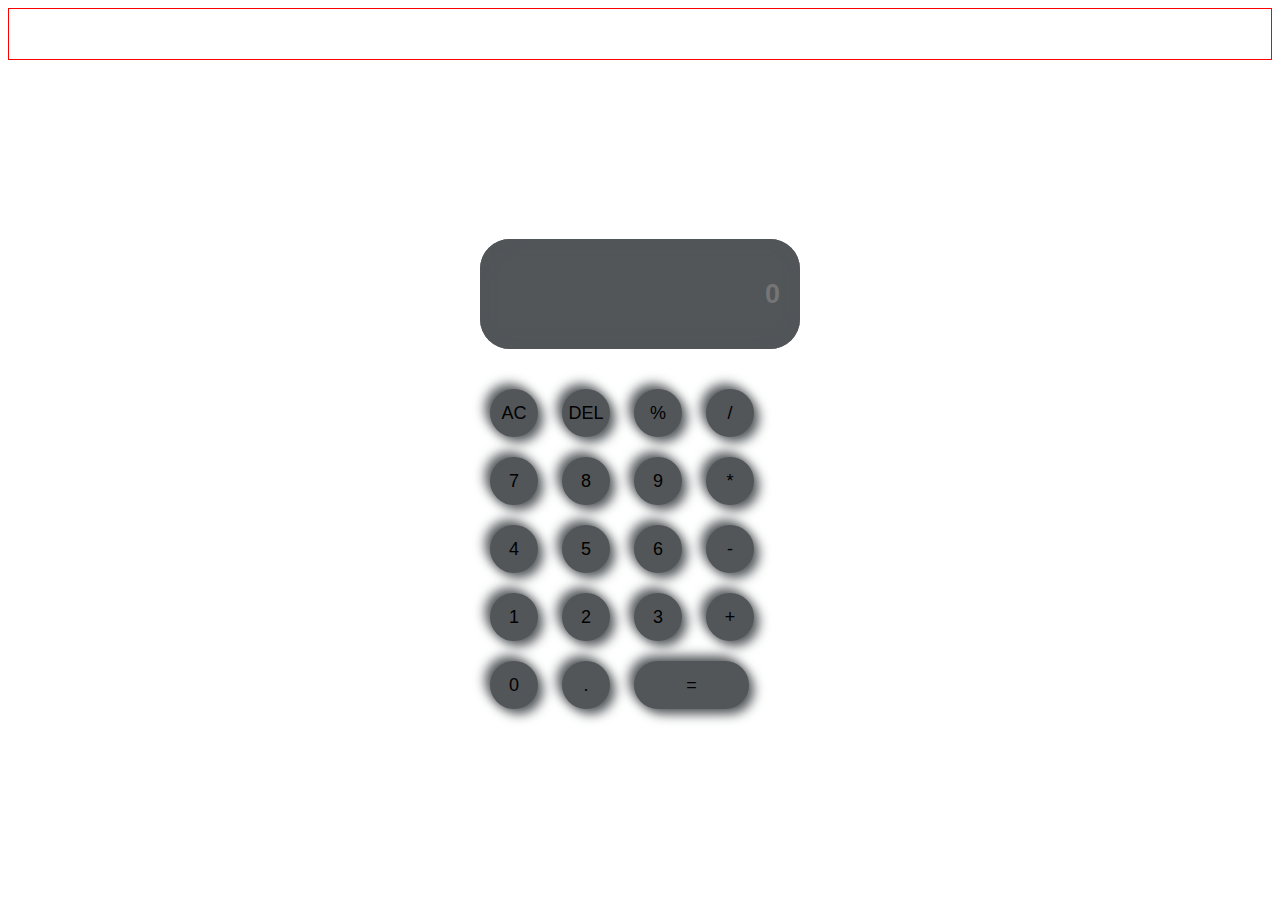
==== calculator.html @ 2e64e1ee "Update and rename calculate.html to calculator.html" ====
<!DOCTYPE html>
<html lang="en">
<head>
    <meta charset="UTF-8">
    <meta http-equiv="X-UA-Compatible" content="IE=edge">
    <meta name="viewport" content="width=device-width, initial-scale=1.0">
    <title>CALCULATOR</title>
    <link rel="stylesheet" href="styles.css">

</head>
<body class="mycursor">
    <div class="container">
        <div class="Calculator">
            <input type="text" placeholder="0" id="output-screen"/>
            <div>
                <button onclick="Clear()" >AC</button>
                <button onclick="del()">DEL</button>
                <button onclick="display('%')">%</button>
                <button onclick="display('/')">/</button>
            </div>
            <div>
                <button onclick="display('7')">7</button>
                <button onclick="display('8')">8</button>
                <button onclick="display('9')">9</button>
                <button onclick="display('*')">*</button>
            </div>
            <div>
                <button onclick="display('4')">4</button>
                <button onclick="display('5')">5</button>
                <button onclick="display('6')">6</button>
                <button onclick="display('-')">-</button>
            </div>
            <div>
                <button onclick="display('1')">1</button>
                <button onclick="display('2')">2</button>
                <button onclick="display('3')">3</button>
                <button onclick="display('+')">+</button>
            </div>
            <div>
                <button onclick="display('0')">0</button>
                <button onclick="display('.')">.</button>
                <button onclick="calculate()" class="equal">=</button>
            </div>
        </div>
    </div>
    <script src="scripts.js"></script>
</body>
</html>
---- styles.css ----
@import url('https://fonts.googleapis.com/css?family=Open+Sans&display=swap');
html[data-theme='dark']
*{
    margin: 0;
    padding: 0;
    box-sizing: border-box;
    background-color:rgb(82,86,89);
    font-family: sans-serif;
    outline: invert;
}
.container{
    height: 100vh;
    display: flex;
    justify-content: center;
    align-items: center; 
}

.calculator{
    background-color: #ecf0f3;
    padding: 15px;
    border-radius: 30px;
    box-shadow:inset 5px 5px 12px #ffffff,
                     5px 5px 12px rgba(0,0,0,.16);
    display: flex;
    grid-template-columns: repeat(4,70px); 
}
input{
     grid-column: span 4;
     height: 70px; 
     width: 280px;
     background-color: rgb(82,86,89);
     box-shadow: inset -5px -5px 12px rgb(82,86,89),
                 inset 5px 5px  12px rgb(82,86,89);
    border: none;
    border-radius: 30px;
    color: rgb(0, 255, 42);
    font-size: 27px;
    font-weight: 700;
    text-align: end;
    margin: auto;
    margin-top: 40px;
    margin-bottom: 30px;
    padding: 20px;

}
button{
    height: 48px;
    width: 48px;
    background-color: rgb(82,86,89);
    box-shadow: -5px -5px 12px rgb(82,86,89),
                5px 5px 12px rgb(82,86,89);
    border-radius: 50%;
    border: none;
    margin: 10px;
    font-size: 18px;
    animation: col 5s infinite;
}
button:hover{
    background-color: rgb(121, 24, 24);
    cursor: pointer;
    transition: 0.5s;
}
.equal{
    width: 115px;
    border-radius: 40px;
    animation: col 5s infinite;
}
.mycursor{
    cursor: url("https://cdn-icons-png.flaticon.com/128/3119/3119214.png"), auto;
    height: 50px;
    border: 1px solid red;
    animation: col 5s infinite;
}

@keyframes col{
    00%{
        color: red;
    }
    25%{
        color: green;
    }
    50%{
        color: yellow;
    }
    75%{
        color: green;
    }
    100%{
        color: red;
    }
}
.class1{
    width: 100%;
    height: 100% ;
}
.class2{
    background-color: rgb(0, 53, 168);
    /* display: flex; */
    justify-content: center;
    align-items: center;
    padding: 168px;
    height: 100%;
    width: 33%;
}
.class2:hover {
    background-color:  rgb(34, 79, 175);
    cursor: pointer;
    transition: 0.5s;
}
.class3{
    background-color: #b3b3b3;
    justify-content: center;
    /* align-content: center; */
    padding: 20px;
    height: 900px;
    width: 33%;
}
.class3:hover {
    background-color:  #dddddd;
    cursor: pointer;
    transition: 0.5s;
}
.class4{
    background-color: rgb(138, 0, 0);
    justify-content: center;
    /* align-content: center; */
    padding: 20px;
    height: 900px;
    width: 33%;
}
.class4:hover {
    background-color:  rgb(138, 27, 27);
    cursor: pointer;
    transition: 0.5s;
}
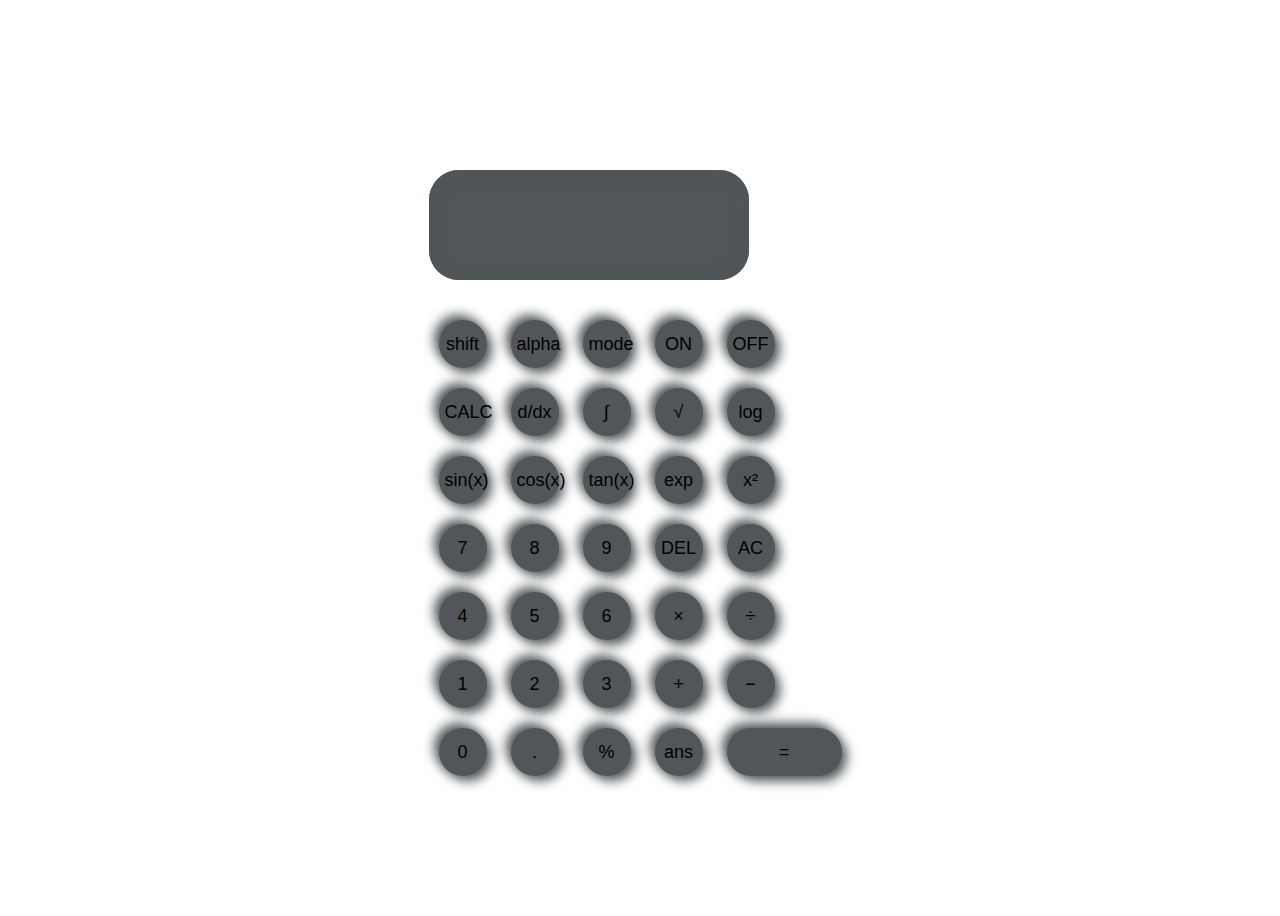
==== commit 011e0880: "Update calculator.html" ====
--- a/calculator.html
+++ b/calculator.html
@@ -6,40 +6,60 @@
     <meta name="viewport" content="width=device-width, initial-scale=1.0">
     <title>CALCULATOR</title>
     <link rel="stylesheet" href="styles.css">
-
 </head>
-<body class="mycursor">
+<body>
     <div class="container">
-        <div class="Calculator">
-            <input type="text" placeholder="0" id="output-screen"/>
+        <div class="CALCULATOR">
+            <input type="text" id="display" disabled>
             <div>
-                <button onclick="Clear()" >AC</button>
-                <button onclick="del()">DEL</button>
-                <button onclick="display('%')">%</button>
-                <button onclick="display('/')">/</button>
+                <button onclick="shift()" class="casio-button gray">shift</button>
+                <button onclick="alpha()" class="casio-button gray">alpha</button>
+                <button onclick="mode()" class="casio-button gray">mode</button>
+                <button onclick="on()" class="casio-button red">ON</button>
+                <button onclick="off()" class="casio-button green">OFF</button>
             </div>
             <div>
-                <button onclick="display('7')">7</button>
-                <button onclick="display('8')">8</button>
-                <button onclick="display('9')">9</button>
-                <button onclick="display('*')">*</button>
+                <button onclick="CALC()" class="casio-button black">CALC</button>
+                <button onclick="derivative()" class="casio-button black">d/dx</button>
+                <button onclick="integral()" class="casio-button black">∫</button>
+                <button class="casio-button black" onclick="squareroot()">√</button>
+                <button class="casio-button black" onclick="logarite()">log</button>
             </div>
             <div>
-                <button onclick="display('4')">4</button>
-                <button onclick="display('5')">5</button>
-                <button onclick="display('6')">6</button>
-                <button onclick="display('-')">-</button>
+                <button onclick="sine()" class="casio-button black">sin(x)</button>
+                <button onclick="cosine()" class="casio-button black">cos(x)</button>
+                <button onclick="tan()" class="casio-button black">tan(x)</button>
+                <button class="casio-button black" onclick="exponential()">exp</button>
+                <button class="casio-button black" onclick="square()">x²</button>
+            </div>
+            
+            <div>
+                <button onclick="numberButton(7)" class="casio-button numeric">7</button>
+                <button onclick="numberButton(8)" class="casio-button numeric">8</button>
+                <button onclick="numberButton(9)" class="casio-button numeric">9</button>
+                <button onclick="del()" class="casio-button delete">DEL</button>
+                <button onclick="Clear()" class="casio-button clear">AC</button>
             </div>
             <div>
-                <button onclick="display('1')">1</button>
-                <button onclick="display('2')">2</button>
-                <button onclick="display('3')">3</button>
-                <button onclick="display('+')">+</button>
+                <button onclick="numberButton(4)" class="casio-button numeric">4</button>
+                <button onclick="numberButton(5)" class="casio-button numeric">5</button>
+                <button onclick="numberButton(6)" class="casio-button numeric">6</button>
+                <button onclick="operationButton('*')" class="casio-button operator">×</button>
+                <button onclick="operationButton('/')" class="casio-button operator">÷</button>
             </div>
             <div>
-                <button onclick="display('0')">0</button>
-                <button onclick="display('.')">.</button>
-                <button onclick="calculate()" class="equal">=</button>
+                <button onclick="numberButton(1)" class="casio-button numeric">1</button>
+                <button onclick="numberButton(2)" class="casio-button numeric">2</button>
+                <button onclick="numberButton(3)" class="casio-button numeric">3</button>
+                <button onclick="operationButton('+')" class="casio-button operator">+</button>
+                <button onclick="operationButton('-')" class="casio-button operator">−</button>
+            </div>
+            <div>
+                <button onclick="numberButton(0)" class="casio-button numeric">0</button>
+                <button onclick="decimalPoint()" class="casio-button ">.</button>
+                <button onclick="percentage()" class="casio-button black">%</button>
+                <button onclick="previous()" class="casio-button white">ans</button>
+                <button onclick="calculate()" class="casio-button equal">=<span class="equalsign"></span></button>
             </div>
         </div>
     </div>
--- a/styles.css
+++ b/styles.css
@@ -60,6 +60,11 @@
     cursor: pointer;
     transition: 0.5s;
 }
+table {
+    border-color: rgb(82, 86, 89);
+    font-size: x-large;
+    text-align: center;
+}
 .equal{
     width: 115px;
     border-radius: 40px;
@@ -67,8 +72,6 @@
 }
 .mycursor{
     cursor: url("https://cdn-icons-png.flaticon.com/128/3119/3119214.png"), auto;
-    height: 50px;
-    border: 1px solid red;
     animation: col 5s infinite;
 }
 
@@ -101,11 +104,15 @@
     padding: 168px;
     height: 100%;
     width: 33%;
+    cursor: url("https://cdn-icons-png.flaticon.com/128/3119/3119214.png"), auto;
+    animation: col 5s infinite;
 }
 .class2:hover {
     background-color:  rgb(34, 79, 175);
-    cursor: pointer;
+
     transition: 0.5s;
+    cursor: url("https://cdn-icons-png.flaticon.com/128/3119/3119214.png"), auto;
+    animation: col 5s infinite;
 }
 .class3{
     background-color: #b3b3b3;
@@ -114,11 +121,15 @@
     padding: 20px;
     height: 900px;
     width: 33%;
+    cursor: url("https://cdn-icons-png.flaticon.com/128/3119/3119214.png"), auto;
+    animation: col 5s infinite;
 }
 .class3:hover {
     background-color:  #dddddd;
-    cursor: pointer;
+
     transition: 0.5s;
+    cursor: url("https://cdn-icons-png.flaticon.com/128/3119/3119214.png"), auto;
+    animation: col 5s infinite;
 }
 .class4{
     background-color: rgb(138, 0, 0);
@@ -127,9 +138,13 @@
     padding: 20px;
     height: 900px;
     width: 33%;
+    cursor: url("https://cdn-icons-png.flaticon.com/128/3119/3119214.png"), auto;
+    animation: col 5s infinite;
 }
 .class4:hover {
     background-color:  rgb(138, 27, 27);
-    cursor: pointer;
+
     transition: 0.5s;
+    cursor: url("https://cdn-icons-png.flaticon.com/128/3119/3119214.png"), auto;
+    animation: col 5s infinite;
 }
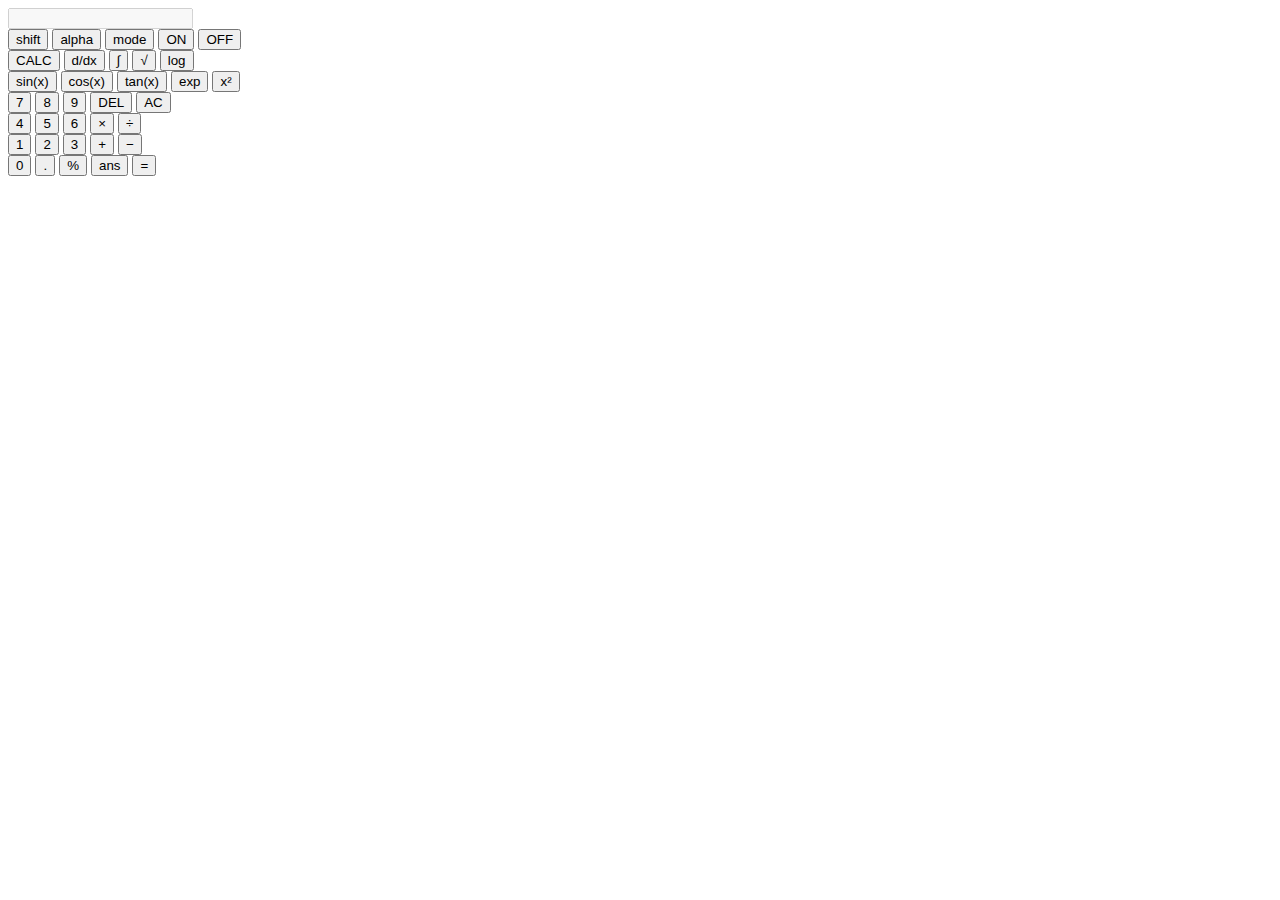
==== commit 9f4f5877: "Update calculator.html" ====
--- a/calculator.html
+++ b/calculator.html
@@ -5,7 +5,7 @@
     <meta http-equiv="X-UA-Compatible" content="IE=edge">
     <meta name="viewport" content="width=device-width, initial-scale=1.0">
     <title>CALCULATOR</title>
-    <link rel="stylesheet" href="styles.css">
+    <link rel="stylesheet" href="styles1.css">
 </head>
 <body>
     <div class="container">
